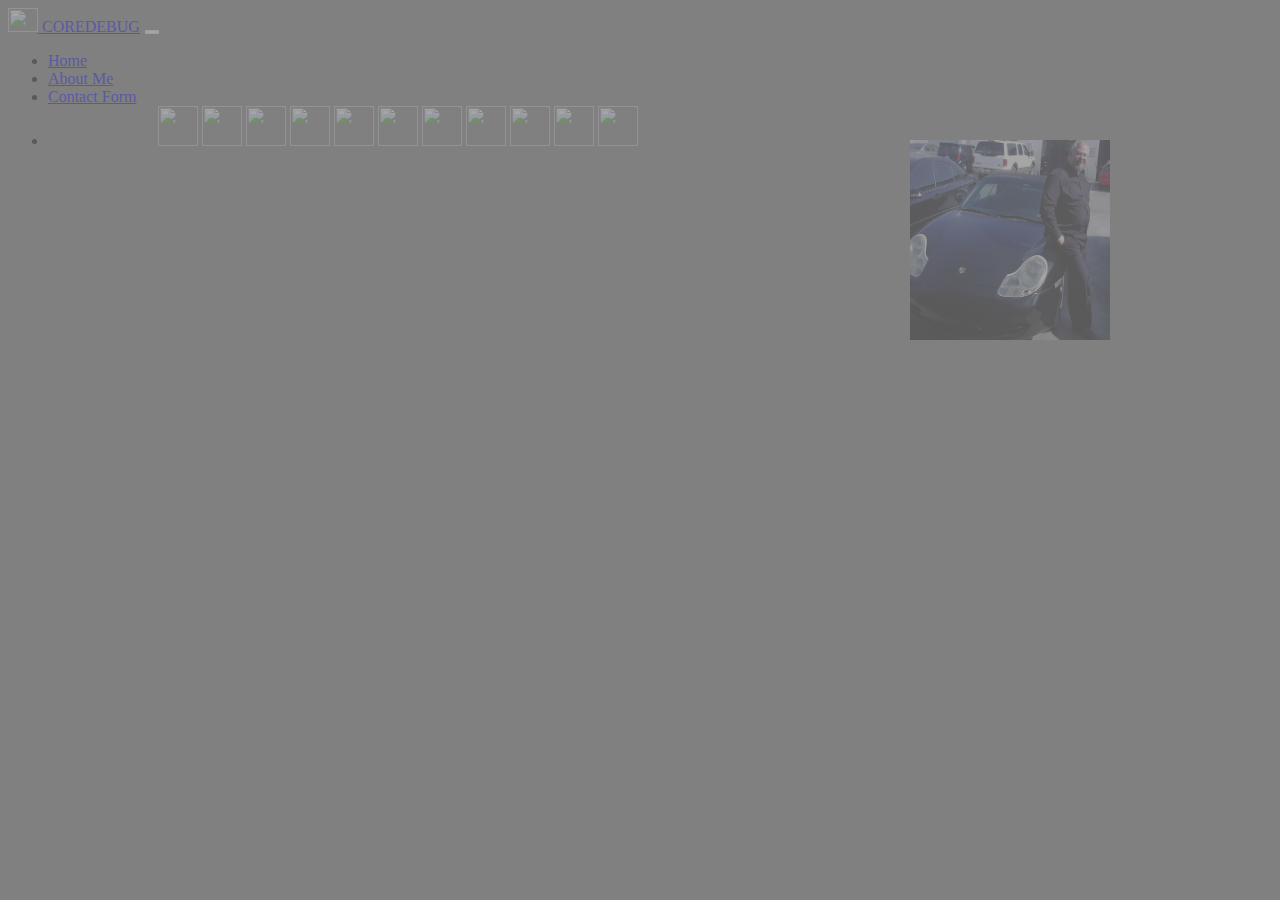
==== about.html @ 013c7bad "Add files via upload" ====
<!DOCTYPE html>
<html>
<head>

<link rel="stylesheet" type="text/css" href="/cssFiles/indexcss.css">

<!-- Bootstrap Link -->
	<link href="https://cdn.jsdelivr.net/npm/bootstrap@5.0.0-beta1/dist/css/bootstrap.min.css" rel="stylesheet" integrity="sha384-giJF6kkoqNQ00vy+HMDP7azOuL0xtbfIcaT9wjKHr8RbDVddVHyTfAAsrekwKmP1" crossorigin="anonymous">
	<!-- END BootStrap Link -->

	<title>About Me</title>
</head>
<body class="aboutbody" style="background-color: grey">

<!-- BootStrap JavaScript Link -->
	<script src="https://cdn.jsdelivr.net/npm/bootstrap@5.0.0-beta1/dist/js/bootstrap.bundle.min.js" integrity="sha384-ygbV9kiqUc6oa4msXn9868pTtWMgiQaeYH7/t7LECLbyPA2x65Kgf80OJFdroafW" crossorigin="anonymous"></script>
	<!-- END BootStrap JavaScript Link -->

<!-- BootStrap NAVBAR -->
  <nav class="navbar navbar-expand-lg navbar-dark bg-dark">
  <div class="container-fluid">
    <a class="navbar-brand" href="http://www.coredebug.com">
      <img src="images/bootstrap-logo.png" alt="" width="30" height="24"> COREDEBUG</a>
    <button class="navbar-toggler" type="button" data-bs-toggle="collapse" data-bs-target="#navbarSupportedContent" aria-controls="navbarSupportedContent" aria-expanded="false" aria-label="Toggle navigation">
      <span class="navbar-toggler-icon"></span>
    </button>
    <div class="collapse navbar-collapse" id="navbarSupportedContent">
      <ul class="navbar-nav me-auto mb-2 mb-lg-0">
        <li class="nav-item">
          <a class="nav-link" href="index.html">Home</a>
        </li>
        <li class="nav-item">         
          <a class="nav-link active" aria-current="page" href="about.html">About Me</a>  
        </li>
        <li class="nav-item">         
          <a class="nav-link" href="contact.html">Contact Form</a>  
        </li>
        <section id="buttonlinks">
        <li>                  
          <a href="https://dotnet.microsoft.com/" target="_blank"><img src="images/csharp.png" alt="" width="40" height="40"></a>
          <a href="https://en.wikipedia.org/wiki/Microsoft_Visual_C%2B%2B" target="_blank"><img src="images/devc++.png" alt="" width="40" height="40"></a>
          <a href="https://www.java.com/en/" target="_blank"><img src="images/java.png" alt="" width="40" height="40"></a>
          <a href="https://distrowatch.com/" target="_blank"><img src="images/icon_linux.png" alt="" width="40" height="40"></a>
          <a href="https://www.android.com/" target="_blank"><img src="images/icon_android.png" alt="" width="40" height="40"></a>
          <a href="https://www.apple.com/" target="_blank"><img src="images/icon_apple.png" alt="" width="40" height="40"></a>
          <a href="https://www.microsoft.com/" target="_blank"><img src="images/icon_microsoft.png" alt="" width="40" height="40"></a>
          <a href="https://www.mysql.com/" target="_blank"><img src="images/sql.png" alt="" width="40" height="40"></a>
          <a href="https://www.javascript.com/" target="_blank"><img src="images/javascript.png" alt="" width="40" height="40"></a>
          <a href="https://getbootstrap.com/" target="_blank"><img src="images/bootstrap.png" alt="" width="40" height="40"></a>
          <a href="https://www.w3.org/Style/CSS/Overview.en.html" target="_blank"><img src="images/css.png" alt="" width="40" height="40"></a>
        </li>
      </section>
      </ul>
    </div>
  </div>
  </nav>

<center>
	<br>
	<img class="picme" src="Images/MeandPorsche.jpg" width="200" height="200">
</center>
</body>
</html>
---- cssFiles/indexcss.css ----
/* indexcss.css
	for coreDEBUG website
	12/5-2020 JanMC Consultants

	id = #
	class = .
*/

#bg {
   	position: fixed;
   	top: 200; 
   	left: 0; 
   	z-index: -2;
   	align-content: center;
	
  /* Preserve aspet ratio */
  	min-width: 100%;
  	min-height: 100%;

  	opacity: 0.5;
}

.sitetext {
	font-size: 50px;
	font-family: 'Ranchers', cursive;
}

.container {
	max-width: 40%;
	background-color: black;
	opacity: 0.4;
	font-weight: bolder;
}

#buttonlinks {
	float: left;
	width: 700px;
	text-align: center;

}

.aboutbody {
	opacity: .3;
}
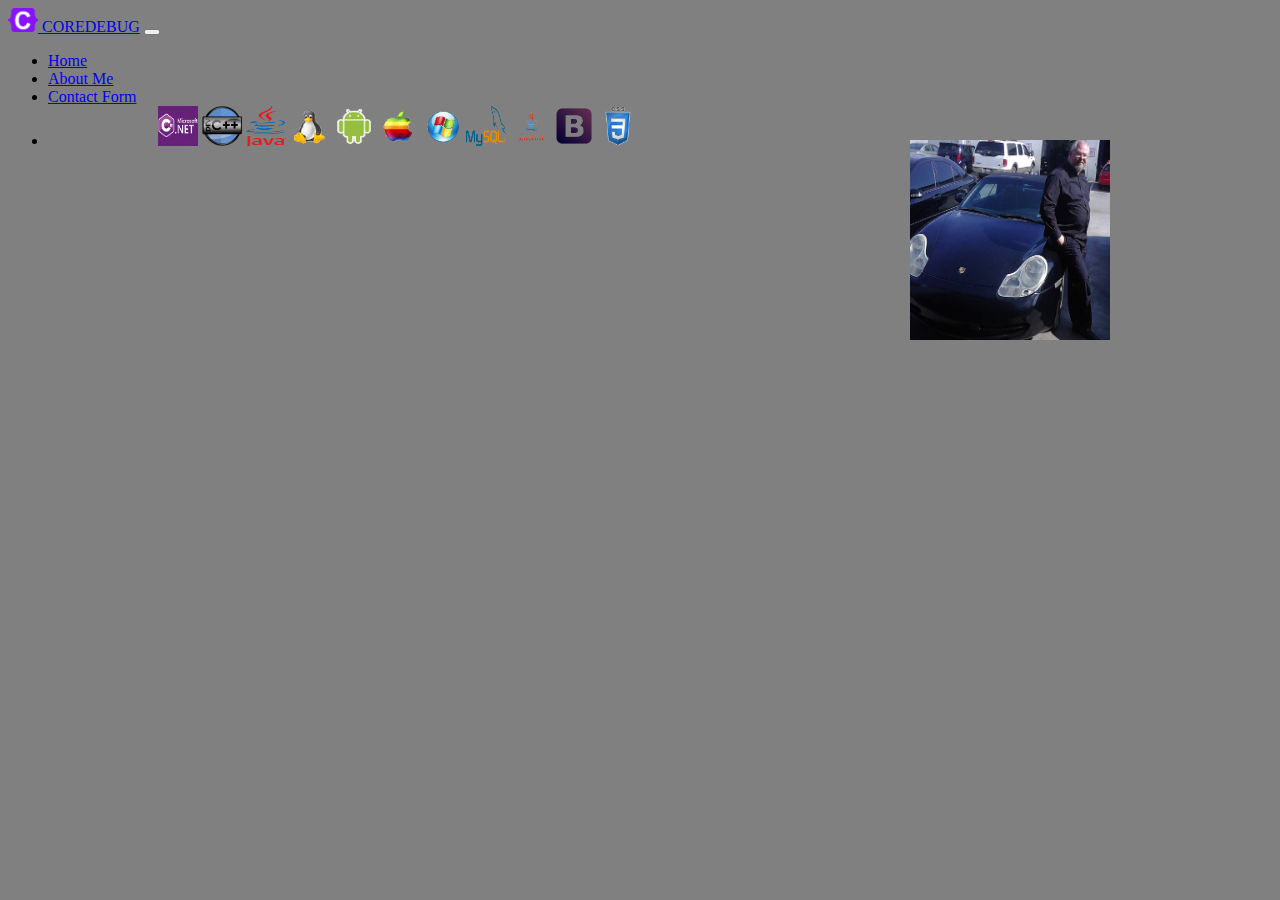
==== commit a47f0227: "Update about.html" ====
--- a/about.html
+++ b/about.html
@@ -8,8 +8,11 @@
 	<link href="https://cdn.jsdelivr.net/npm/bootstrap@5.0.0-beta1/dist/css/bootstrap.min.css" rel="stylesheet" integrity="sha384-giJF6kkoqNQ00vy+HMDP7azOuL0xtbfIcaT9wjKHr8RbDVddVHyTfAAsrekwKmP1" crossorigin="anonymous">
 	<!-- END BootStrap Link -->
 
+	<link rel="stylesheet" type="text/css" href="cssFiles/aboutcss.css">
+
 	<title>About Me</title>
 </head>
+
 <body class="aboutbody" style="background-color: grey">
 
 <!-- BootStrap JavaScript Link -->
@@ -20,7 +23,7 @@
   <nav class="navbar navbar-expand-lg navbar-dark bg-dark">
   <div class="container-fluid">
     <a class="navbar-brand" href="http://www.coredebug.com">
-      <img src="images/bootstrap-logo.png" alt="" width="30" height="24"> COREDEBUG</a>
+      <img src="Images/bootstrap-logo.png" alt="" width="30" height="24"> COREDEBUG</a>
     <button class="navbar-toggler" type="button" data-bs-toggle="collapse" data-bs-target="#navbarSupportedContent" aria-controls="navbarSupportedContent" aria-expanded="false" aria-label="Toggle navigation">
       <span class="navbar-toggler-icon"></span>
     </button>
@@ -36,18 +39,18 @@
           <a class="nav-link" href="contact.html">Contact Form</a>  
         </li>
         <section id="buttonlinks">
-        <li>                  
-          <a href="https://dotnet.microsoft.com/" target="_blank"><img src="images/csharp.png" alt="" width="40" height="40"></a>
-          <a href="https://en.wikipedia.org/wiki/Microsoft_Visual_C%2B%2B" target="_blank"><img src="images/devc++.png" alt="" width="40" height="40"></a>
-          <a href="https://www.java.com/en/" target="_blank"><img src="images/java.png" alt="" width="40" height="40"></a>
-          <a href="https://distrowatch.com/" target="_blank"><img src="images/icon_linux.png" alt="" width="40" height="40"></a>
-          <a href="https://www.android.com/" target="_blank"><img src="images/icon_android.png" alt="" width="40" height="40"></a>
-          <a href="https://www.apple.com/" target="_blank"><img src="images/icon_apple.png" alt="" width="40" height="40"></a>
-          <a href="https://www.microsoft.com/" target="_blank"><img src="images/icon_microsoft.png" alt="" width="40" height="40"></a>
-          <a href="https://www.mysql.com/" target="_blank"><img src="images/sql.png" alt="" width="40" height="40"></a>
-          <a href="https://www.javascript.com/" target="_blank"><img src="images/javascript.png" alt="" width="40" height="40"></a>
-          <a href="https://getbootstrap.com/" target="_blank"><img src="images/bootstrap.png" alt="" width="40" height="40"></a>
-          <a href="https://www.w3.org/Style/CSS/Overview.en.html" target="_blank"><img src="images/css.png" alt="" width="40" height="40"></a>
+        <li>                	
+        	<a href="https://dotnet.microsoft.com/" target="_blank"><img src="Images/csharp.png" alt="Image Of C# Logo" width="40" height="40"></a>
+        	<a href="https://en.wikipedia.org/wiki/Microsoft_Visual_C%2B%2B" target="_blank"><img src="Images/devcpp.png" alt="Image of C++ Logo" width="40" height="40"></a>
+        	<a href="https://www.java.com/en/" target="_blank"><img src="Images/java.png" alt="Image of Java Logo" width="40" height="40"></a>
+        	<a href="https://distrowatch.com/" target="_blank"><img src="Images/icon_linux.png" alt="Image Of Linux Penguin" width="40" height="40"></a>
+        	<a href="https://www.android.com/" target="_blank"><img src="Images/icon_android.png" alt="Image of Android Logo" width="40" height="40"></a>
+        	<a href="https://www.apple.com/" target="_blank"><img src="Images/icon_apple.png" alt="Image of Apple Logo" width="40" height="40"></a>
+        	<a href="https://www.microsoft.com/" target="_blank"><img src="Images/icon_microsoft.png" alt="Image of Microsoft Logo" width="40" height="40"></a>
+        	<a href="https://www.mysql.com/" target="_blank"><img src="Images/sql.png" alt="Image of SQL Logo" width="40" height="40"></a>
+        	<a href="https://www.javascript.com/" target="_blank"><img src="Images/javascript.png" alt="Image Of JavaScript Logo" width="40" height="40"></a>
+        	<a href="https://getbootstrap.com/" target="_blank"><img src="Images/bootstrap.png" alt="Image of Bootstrap Logo" width="40" height="40"></a>
+        	<a href="https://www.w3.org/Style/CSS/Overview.en.html" target="_blank"><img src="Images/css.png" alt="Image of Css Logo" width="40" height="40"></a>
         </li>
       </section>
       </ul>
@@ -60,4 +63,4 @@
 	<img class="picme" src="Images/MeandPorsche.jpg" width="200" height="200">
 </center>
 </body>
-</html>+</html>
--- a/cssFiles/indexcss.css
+++ b/cssFiles/indexcss.css
@@ -8,14 +8,15 @@
 
 #bg {
    	position: fixed;
-   	top: 200; 
-   	left: 0; 
-   	z-index: -2;
+   	top: 200;
+   	left: 0;
+	float: center; 
+	display: flex;
+	z-index: -1;
    	align-content: center;
-	
-  /* Preserve aspet ratio */
-  	min-width: 100%;
-  	min-height: 100%;
+
+  	min-width: 80%;
+  	min-height: 80%;
 
   	opacity: 0.5;
 }
@@ -25,20 +26,53 @@
 	font-family: 'Ranchers', cursive;
 }
 
-.container {
+#buttonlinks {
+	float: left;
+	width: 800px;
+	text-align: center;
+}
+
+.aboutbody {
+/*	opacity: .5;*/
+}
+
+.topContainer {
+	width: 100%;
+	height: 400px;
+	position: fixed;
+	border: 5px solid black;
+	background-color: black;
+    z-index: 1;
+}
+
+.container {    /* full stack information */
 	max-width: 40%;
 	background-color: black;
-	opacity: 0.4;
+	opacity: 0.5;
 	font-weight: bolder;
+	text-align: justify;
+/*	position: fixed;
+   	left: 30em;
+   	right: 30em;
+   	top: 15em;
+   	z-index: 1;*/
 }
 
-#buttonlinks {
-	float: left;
-	width: 700px;
-	text-align: center;
+.scrollWindow {
+	width: 100%;
+   	height: 150em;
+   	/*background-color: #00f;*/
+   	border: 3px solid black;
+/*	opacity: 0.5;*/
+   	position: absolute;
+   	top: 25em;
+   	/*z-index: -1;*/
 
 }
 
-.aboutbody {
-	opacity: .3;
-}
+.scrollWindowImages {
+	margin: 10px 50px;
+	display: grid;
+	grid-gap: 20px;
+	grid-template-columns: 1fr 1fr 1fr;
+}--- a/cssFiles/aboutcss.css
+++ b/cssFiles/aboutcss.css
@@ -0,0 +1,21 @@
+/* aboutcss.css
+	for coreDEBUG website
+	12/5-2020 JanMC Consultants
+
+	id = #
+	class = .
+*/
+
+.container {
+	max-width: 40%;
+	background-color: black;
+	opacity: 0.4;
+	font-weight: bolder;
+}
+
+#buttonlinks {
+	float: left;
+	width: 700px;
+	text-align: center;
+
+}
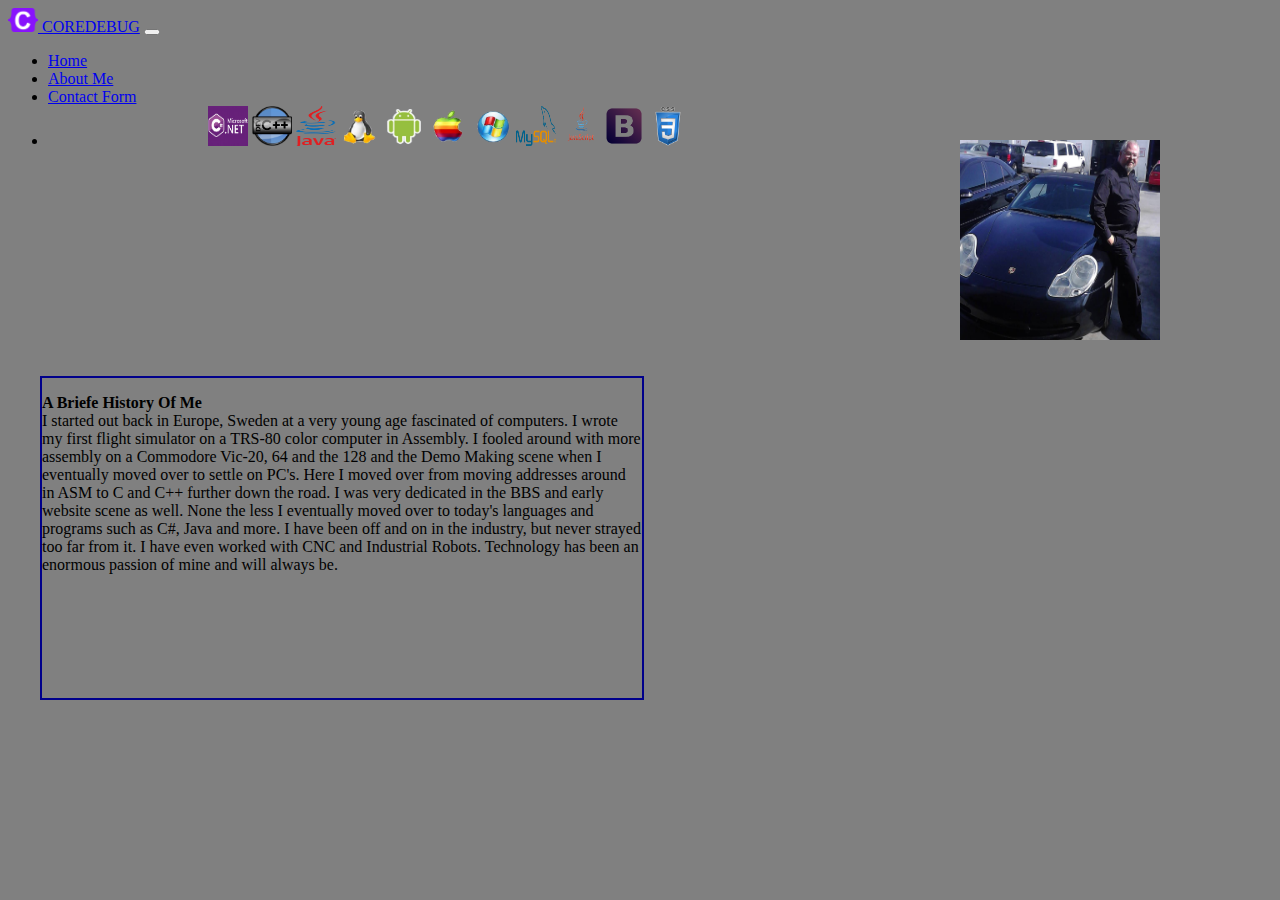
==== commit 8ece1b74: "Update about.html" ====
--- a/about.html
+++ b/about.html
@@ -62,5 +62,16 @@
 	<br>
 	<img class="picme" src="Images/MeandPorsche.jpg" width="200" height="200">
 </center>
+	<div class="myHistory">
+<p>
+	<strong>A Briefe History Of Me</strong>
+  <br>
+  I started out back in Europe, Sweden at a very young age fascinated of computers. I wrote my first flight simulator on a TRS-80 color computer in Assembly. 
+	I fooled around with more assembly on a Commodore Vic-20, 64 and the 128 and the Demo Making scene when I eventually moved over to settle on PC's. 
+	Here I moved over from moving addresses around in ASM to C and C++ further down the road. I was very dedicated in the BBS and early website scene as well. 
+	None the less I eventually moved over to today's languages and programs such as C#, Java and more. I have been off and on in the industry, but never strayed 
+	too far from it. I have even worked with CNC and Industrial Robots. Technology has been an enormous passion of mine and will always be.
+</p>
+</div>
 </body>
 </html>
--- a/cssFiles/aboutcss.css
+++ b/cssFiles/aboutcss.css
@@ -15,7 +15,13 @@
 
 #buttonlinks {
 	float: left;
-	width: 700px;
+	width: 800px;
 	text-align: center;
+}
 
+.myHistory {
+   margin: 2em;
+   border: 2px solid darkblue;
+   width: 600px;
+   height: 20em; position: relative;
 }
